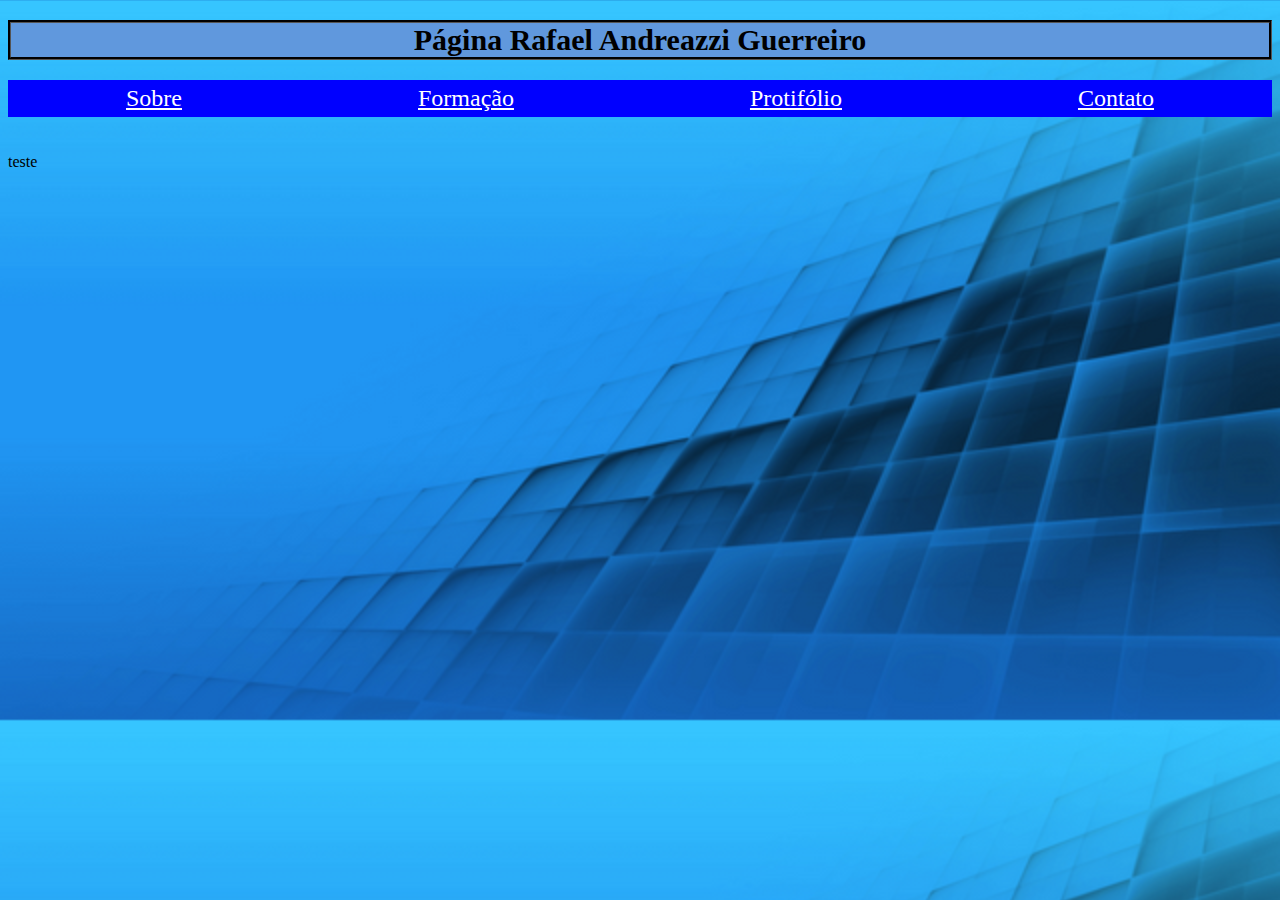
==== portifolio.html @ 73d99427 "Add files via upload" ====
<!DOCTYPE html>
<html lang="en">
<head>
    <meta charset="UTF-8">
    <meta name="viewport" content="width=device-width, initial-scale=1.0">
    <title>Protifólio</title>
    
    <link rel="stylesheet" type="text/css" href="estilo.css" media="screen" />
</head>
<body>
    <h1>Página Rafael Andreazzi Guerreiro</h1>
<section class="container flex">
<div class="item"><a href="index.html">Sobre</a></div>
<div class="item"><a href="formacao.html">Formação</a></div>
<div class="item"><a href="portifolio.html">Protifólio</a></div>
<div class="item"><a href="contato.html">Contato</a></div>

</section>
<br><br>
<a>teste</a>
</body>
</html>
---- estilo.css ----
.flex {
    display: flex;
    flex-direction: row;
    justify-content: space-around;
    text-decoration: none;
   }

   .item {
   margin: 5px;
   background: blue;
   text-align: center;
   font-size: 1.5em;
   text-decoration: none;
   font-family: fantasy;   
   }

   .item :hover{
    background-color: rgb(101, 200, 250);
    color: rgb(57, 55, 1);
    text-decoration: none;
   }

   .container {
   max-width: 1300px;
   margin: 0 auto;
   background-color: blue;
   text-decoration: none;
   }

body {
   background-image: url(azul3.png);
   background-size: cover;
  }

a:link{color:white}

h1 {
    text-align: center;
    font-size: 30px;
    color: black;
    border-color: black;
    border-style: groove;
    background-color: rgb(96, 152, 221);
}

h2 {
    
    font-size: 25px;
    color: white;
    font-family: 'Gill Sans', 'Gill Sans MT', Calibri, 'Trebuchet MS', sans-serif;
}

table{
    color: white;
    font-family: 'Gill Sans', 'Gill Sans MT', Calibri, 'Trebuchet MS', sans-serif;
}

div {
    color:aliceblue;
    font-size: 24px;
    max-width: 600px;
    font-family: 'Times New Roman', Times, serif;
   
}
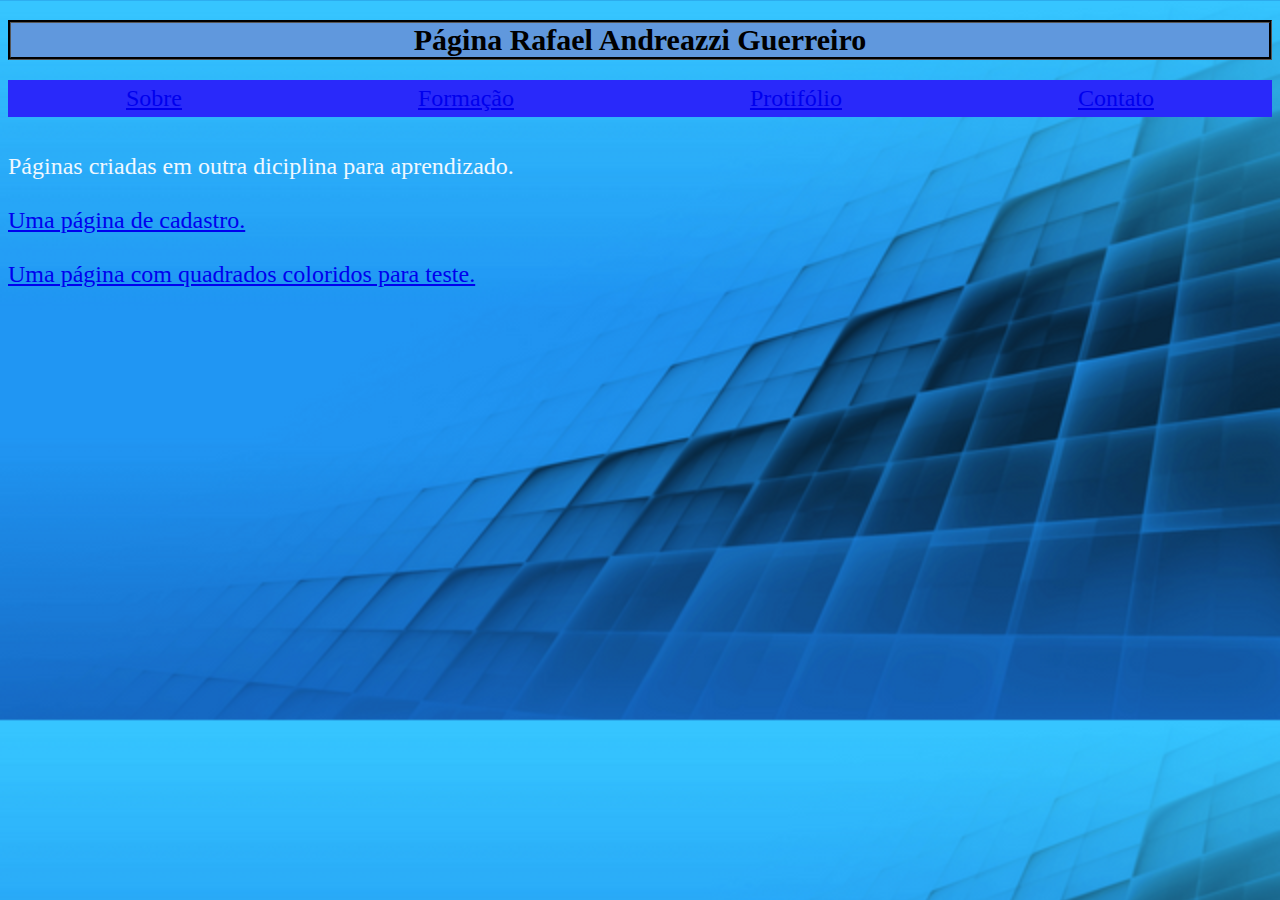
==== commit 0a0bf252: "Add files via upload" ====
--- a/portifolio.html
+++ b/portifolio.html
@@ -17,6 +17,12 @@
 
 </section>
 <br><br>
-<a>teste</a>
+<div>
+<a>Páginas criadas em outra diciplina para aprendizado.</a>
+<br><br>
+<a href="Aula Pratica Html/Cadastro.html">Uma página de cadastro.</a>
+<br><br>
+<a href="Paginas quadrado/Pagina Quadado.html">Uma página com quadrados coloridos para teste.</a>
+</div>
 </body>
 </html>--- a/estilo.css
+++ b/estilo.css
@@ -7,7 +7,7 @@
 
    .item {
    margin: 5px;
-   background: blue;
+   background: rgb(41, 41, 250);
    text-align: center;
    font-size: 1.5em;
    text-decoration: none;
@@ -23,7 +23,7 @@
    .container {
    max-width: 1300px;
    margin: 0 auto;
-   background-color: blue;
+   background-color: rgb(41, 41, 250);
    text-decoration: none;
    }
 
@@ -32,7 +32,6 @@
    background-size: cover;
   }
 
-a:link{color:white}
 
 h1 {
     text-align: center;
